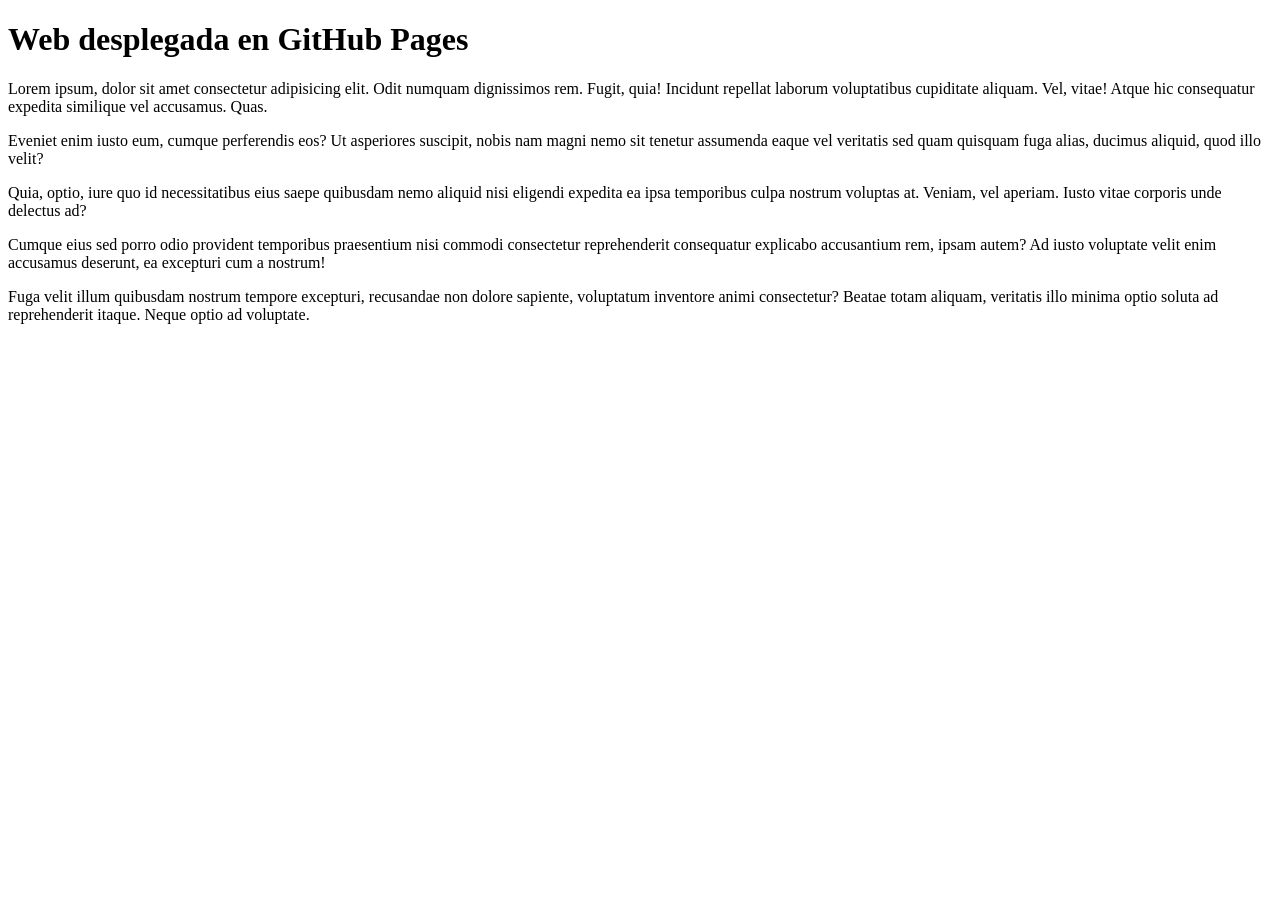
==== docs/index.html @ 44f86e1c "Subo carpeta docs" ====
<!DOCTYPE html>
<html lang="en">
<head>
    <meta charset="UTF-8">
    <meta name="viewport" content="width=device-width, initial-scale=1.0">
    <title>Ejemplo</title>
</head>
<body>
    

    <h1>Web desplegada en GitHub Pages</h1>

    <p>Lorem ipsum, dolor sit amet consectetur adipisicing elit. Odit numquam dignissimos rem. Fugit, quia! Incidunt repellat laborum voluptatibus cupiditate aliquam. Vel, vitae! Atque hic consequatur expedita similique vel accusamus. Quas.</p>
    <p>Eveniet enim iusto eum, cumque perferendis eos? Ut asperiores suscipit, nobis nam magni nemo sit tenetur assumenda eaque vel veritatis sed quam quisquam fuga alias, ducimus aliquid, quod illo velit?</p>
    <p>Quia, optio, iure quo id necessitatibus eius saepe quibusdam nemo aliquid nisi eligendi expedita ea ipsa temporibus culpa nostrum voluptas at. Veniam, vel aperiam. Iusto vitae corporis unde delectus ad?</p>
    <p>Cumque eius sed porro odio provident temporibus praesentium nisi commodi consectetur reprehenderit consequatur explicabo accusantium rem, ipsam autem? Ad iusto voluptate velit enim accusamus deserunt, ea excepturi cum a nostrum!</p>
    <p>Fuga velit illum quibusdam nostrum tempore excepturi, recusandae non dolore sapiente, voluptatum inventore animi consectetur? Beatae totam aliquam, veritatis illo minima optio soluta ad reprehenderit itaque. Neque optio ad voluptate.</p>
    
</body>
</html>
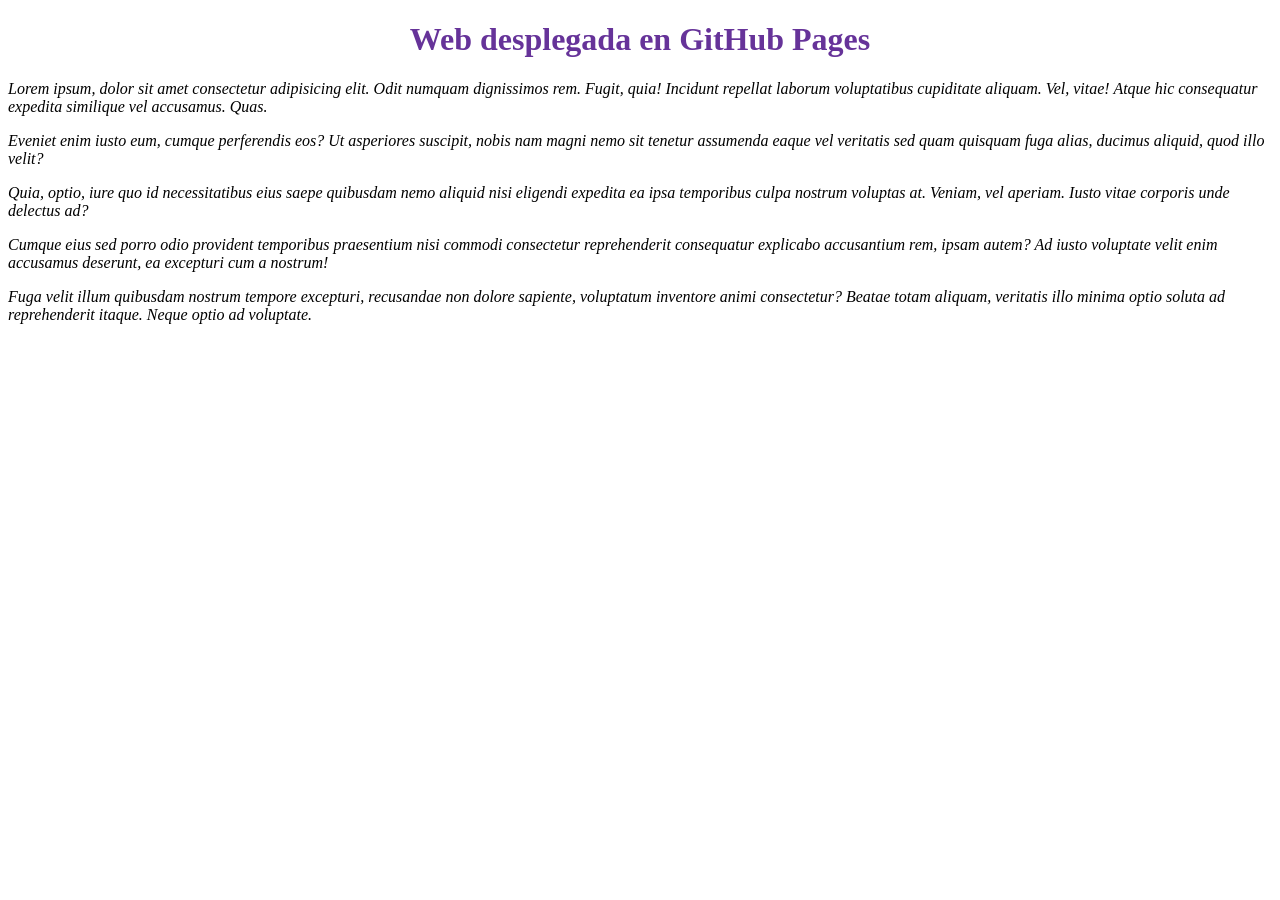
==== commit c38a8657: "Modifico index y añado estilos" ====
--- a/docs/index.html
+++ b/docs/index.html
@@ -4,6 +4,7 @@
     <meta charset="UTF-8">
     <meta name="viewport" content="width=device-width, initial-scale=1.0">
     <title>Ejemplo</title>
+    <link rel="stylesheet" href="css/estilos.css">
 </head>
 <body>
     
--- a/docs/css/estilos.css
+++ b/docs/css/estilos.css
@@ -0,0 +1,8 @@
+h1 {
+    color: rebeccapurple;
+    text-align: center;
+}
+
+p {
+    font-style: italic;
+}
